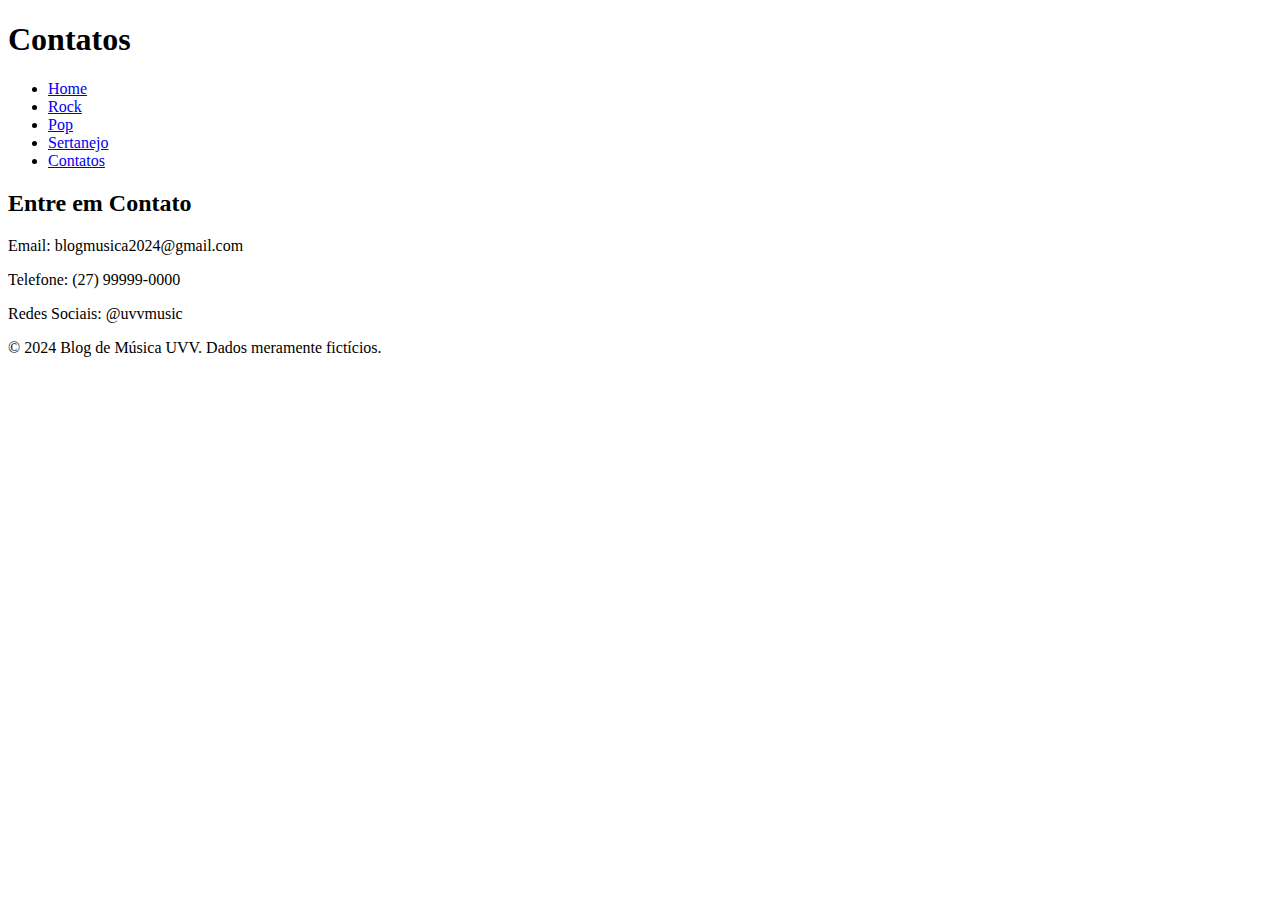
==== contato.html @ a2b8fd2f "Add files via upload" ====
<!DOCTYPE html>
<html lang="pt-BR">
<head>
    <link rel="stylesheet" href="css/style.css">
    <meta charset="UTF-8">
    <meta name="viewport" content="width=device-width, initial-scale=1.0">
    <title>Contatos</title>
    <link rel="stylesheet" href="style.css">
</head>
<body>
    <header>
        <h1>Contatos</h1>
        <nav>
            <ul>
                <li><a href="index.html">Home</a></li>
                <li><a href="rock.html">Rock</a></li>
                <li><a href="pop.html">Pop</a></li>
                <li><a href="sertanejo.html">Sertanejo</a></li>
                <li><a href="contato.html">Contatos</a></li>
            </ul>
        </nav>
    </header>
    <main>
        <h2>Entre em Contato</h2>
        <p>Email: blogmusica2024@gmail.com</p>
        <p>Telefone: (27) 99999-0000</p>
        <p>Redes Sociais: @uvvmusic</p>
    </main>
    <footer>
        <p>© 2024 Blog de Música UVV. Dados meramente fictícios.</p>
    </footer>
</body>
</html>
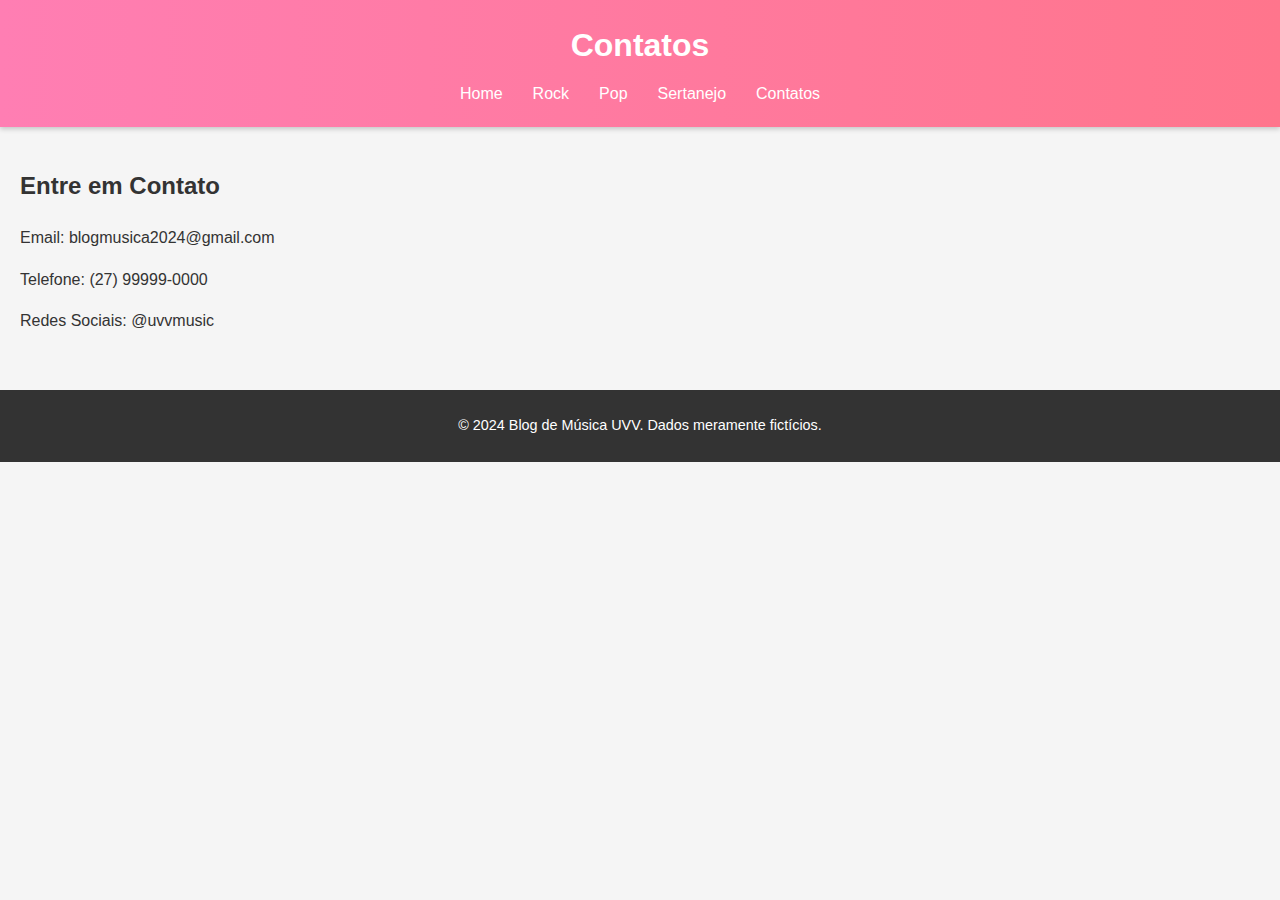
==== commit 4c9334b8: "Update contato.html" ====
--- a/contato.html
+++ b/contato.html
@@ -1,7 +1,7 @@
 <!DOCTYPE html>
 <html lang="pt-BR">
 <head>
-    <link rel="stylesheet" href="css/style.css">
+    <link rel="stylesheet" href="style.css">
     <meta charset="UTF-8">
     <meta name="viewport" content="width=device-width, initial-scale=1.0">
     <title>Contatos</title>
--- a/style.css
+++ b/style.css
@@ -0,0 +1,63 @@
+body {
+    font-family: 'Poppins', sans-serif; /* Fonte moderna */
+    line-height: 1.6;
+    margin: 0;
+    padding: 0;
+    background-color: #f5f5f5; /* Fundo claro */
+    color: #333;
+}
+
+header {
+    background: linear-gradient(90deg, #ff7eb3, #ff758c); /* Gradiente vibrante */
+    color: #fff;
+    text-align: center;
+    padding: 20px 0;
+    box-shadow: 0 2px 5px rgba(0, 0, 0, 0.2);
+}
+
+header h1 {
+    margin: 0;
+}
+
+nav ul {
+    list-style: none;
+    padding: 0;
+    display: flex;
+    justify-content: center;
+    margin: 10px 0 0 0;
+}
+
+nav ul li {
+    display: inline;
+    margin: 0 15px;
+}
+
+nav ul li a {
+    color: #fff;
+    text-decoration: none;
+}
+
+main {
+    padding: 20px;
+}
+
+section img {
+    width: 100%;
+    max-width: 200px;
+    height: auto;
+    border-radius: 10px;
+    margin-bottom: 10px;
+    transition: transform 0.3s;
+}
+
+section img:hover {
+    transform: scale(1.1);
+}
+
+footer {
+    text-align: center;
+    padding: 10px 0;
+    background: #333;
+    color: #fff;
+    font-size: 0.9rem;
+    margin-top: 20px;
--- a/style.css
+++ b/style.css
@@ -0,0 +1,63 @@
+body {
+    font-family: 'Poppins', sans-serif; /* Fonte moderna */
+    line-height: 1.6;
+    margin: 0;
+    padding: 0;
+    background-color: #f5f5f5; /* Fundo claro */
+    color: #333;
+}
+
+header {
+    background: linear-gradient(90deg, #ff7eb3, #ff758c); /* Gradiente vibrante */
+    color: #fff;
+    text-align: center;
+    padding: 20px 0;
+    box-shadow: 0 2px 5px rgba(0, 0, 0, 0.2);
+}
+
+header h1 {
+    margin: 0;
+}
+
+nav ul {
+    list-style: none;
+    padding: 0;
+    display: flex;
+    justify-content: center;
+    margin: 10px 0 0 0;
+}
+
+nav ul li {
+    display: inline;
+    margin: 0 15px;
+}
+
+nav ul li a {
+    color: #fff;
+    text-decoration: none;
+}
+
+main {
+    padding: 20px;
+}
+
+section img {
+    width: 100%;
+    max-width: 200px;
+    height: auto;
+    border-radius: 10px;
+    margin-bottom: 10px;
+    transition: transform 0.3s;
+}
+
+section img:hover {
+    transform: scale(1.1);
+}
+
+footer {
+    text-align: center;
+    padding: 10px 0;
+    background: #333;
+    color: #fff;
+    font-size: 0.9rem;
+    margin-top: 20px;
